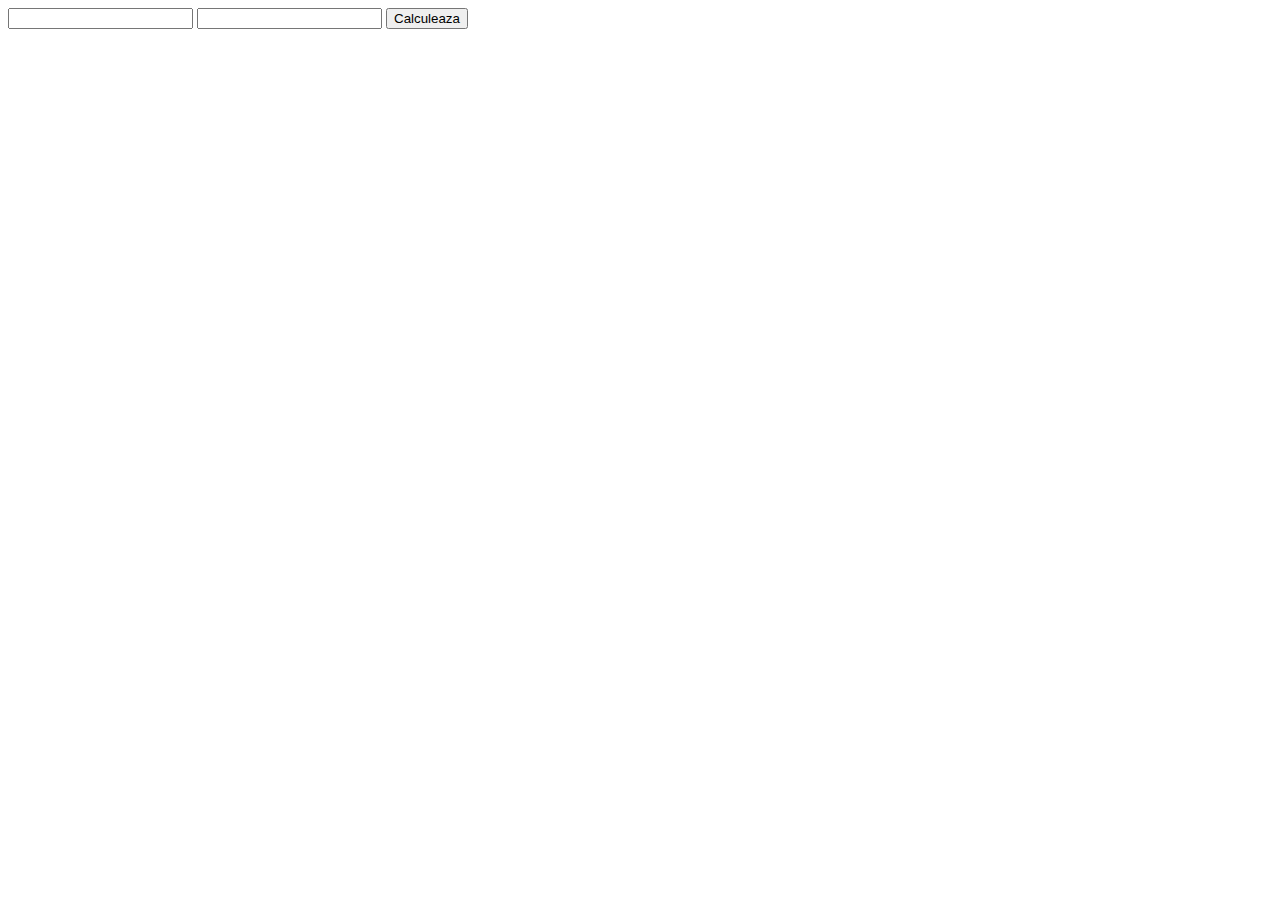
==== index2.html @ 2169153d "Add files via upload" ====
<!DOCTYPE html>
<html>
<body>
<form method="post" action="index2.php">
<input type="text" name="numar">
<input type="text" name="numar2">
<button type="submit">Calculeaza</button>
</form>
</body>
</html>
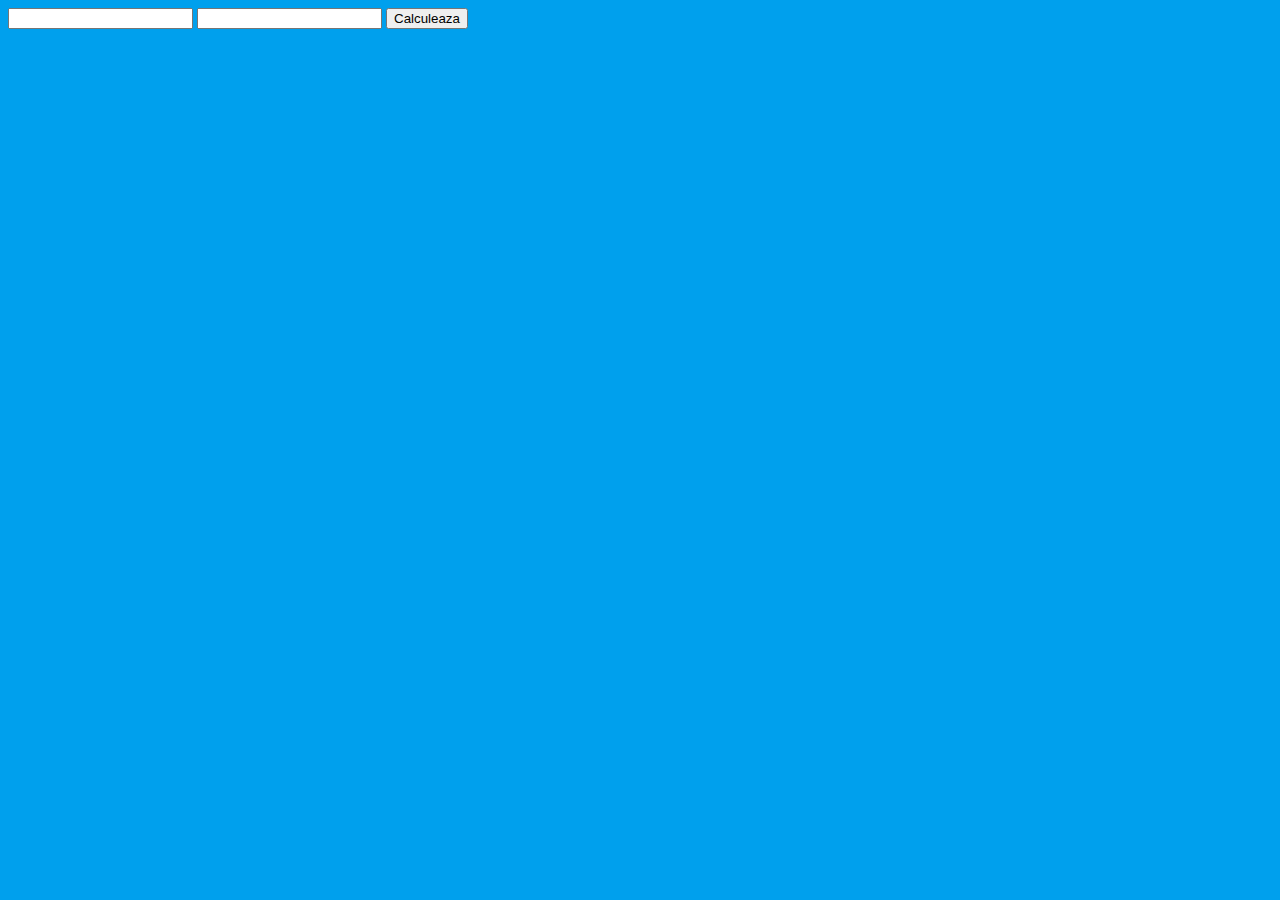
==== commit cb5b2710: "Update index2.html" ====
--- a/index2.html
+++ b/index2.html
@@ -1,10 +1,10 @@
 <!DOCTYPE html>
 <html>
-<body>
+<body bgcolor="indianared">
 <form method="post" action="index2.php">
 <input type="text" name="numar">
 <input type="text" name="numar2">
 <button type="submit">Calculeaza</button>
 </form>
 </body>
-</html>+</html>
